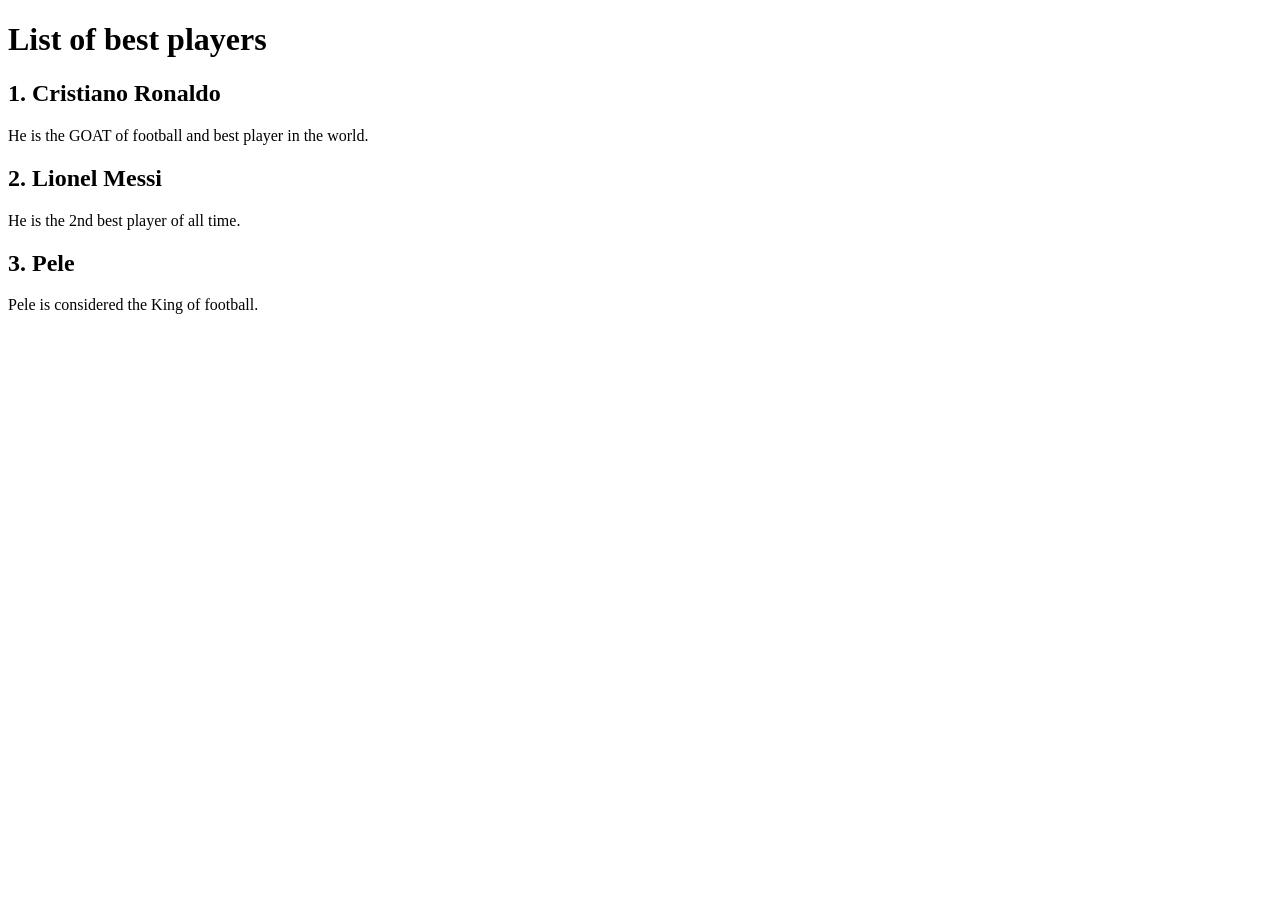
==== index.html @ c9b7d95a "learn about basic elements and tags" ====
<!DOCTYPE html>
<html>
    <head>
        <title>Top Football Players</title>
    </head>
    <body>
        <h1>List of best players</h1>
        <h2>1. Cristiano Ronaldo</h2>
        <p>He is the GOAT of football and best player in the world.</p>
        <h2>2. Lionel Messi</h2>
        <p>He is the 2nd best player of all time.</p>
        <h2>3. Pele</h2>
        <p>Pele is considered the King of football.</p>
        
    </body>
</html>
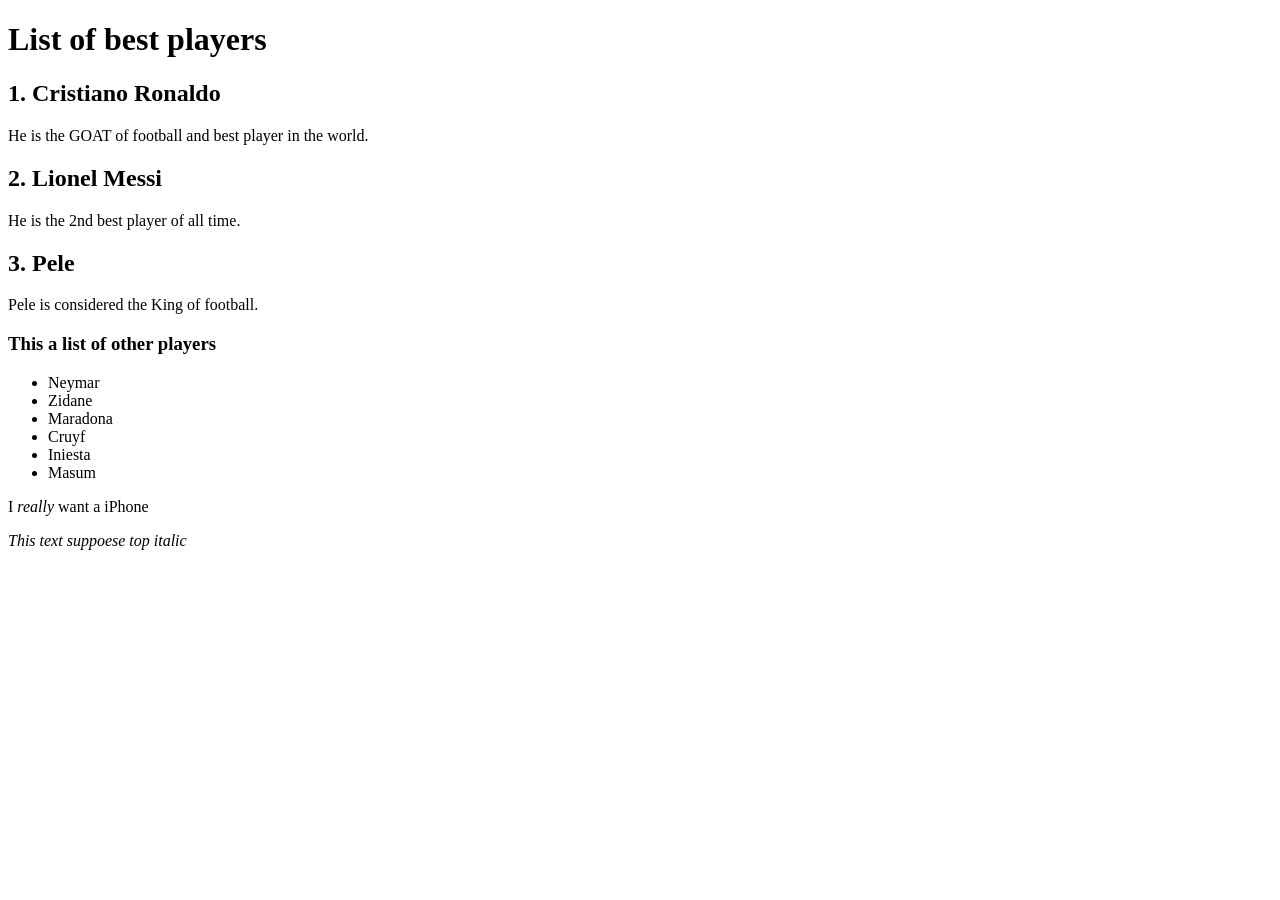
==== commit 0f7d494a: "added bunch of other tags" ====
--- a/index.html
+++ b/index.html
@@ -11,6 +11,18 @@
         <p>He is the 2nd best player of all time.</p>
         <h2>3. Pele</h2>
         <p>Pele is considered the King of football.</p>
-        
+        <div>
+            <h3>This a list of other players</h3>
+            <ul>
+                <li>Neymar</li>
+                <li>Zidane</li>
+                <li>Maradona</li>
+                <li>Cruyf</li>
+                <li>Iniesta</li>
+                <li>Masum</li>
+            </ul>
+        </div>
+        <p>I <em>really</em> want a iPhone</p>
+        <p><i>This text suppoese top italic</i></p>
     </body>
 </html>
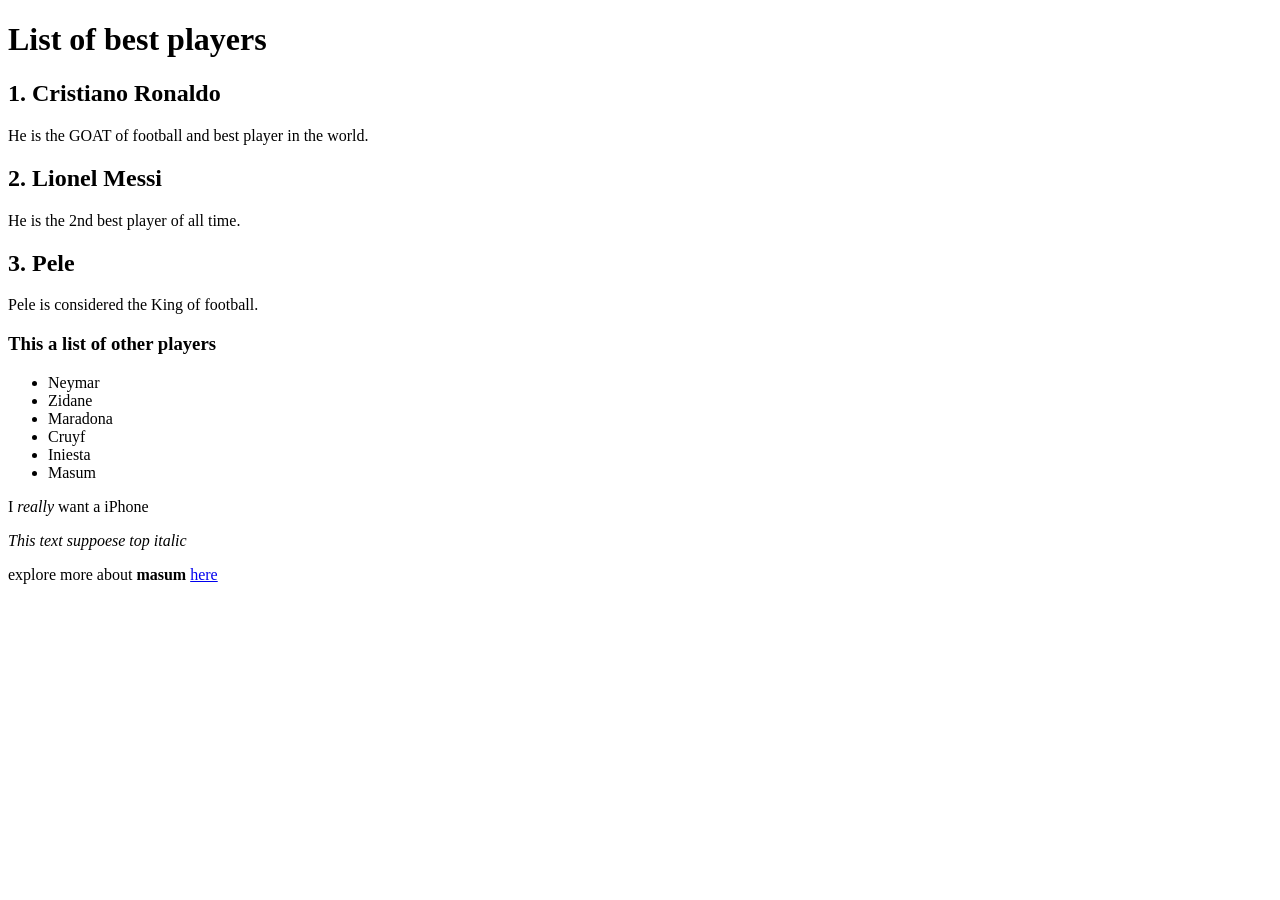
==== commit 84c415de: "added hyperlink" ====
--- a/index.html
+++ b/index.html
@@ -1,28 +1,31 @@
-<!DOCTYPE html>
+<!doctype html>
 <html>
-    <head>
-        <title>Top Football Players</title>
-    </head>
-    <body>
-        <h1>List of best players</h1>
-        <h2>1. Cristiano Ronaldo</h2>
-        <p>He is the GOAT of football and best player in the world.</p>
-        <h2>2. Lionel Messi</h2>
-        <p>He is the 2nd best player of all time.</p>
-        <h2>3. Pele</h2>
-        <p>Pele is considered the King of football.</p>
-        <div>
-            <h3>This a list of other players</h3>
-            <ul>
-                <li>Neymar</li>
-                <li>Zidane</li>
-                <li>Maradona</li>
-                <li>Cruyf</li>
-                <li>Iniesta</li>
-                <li>Masum</li>
-            </ul>
-        </div>
-        <p>I <em>really</em> want a iPhone</p>
-        <p><i>This text suppoese top italic</i></p>
-    </body>
-</html>+  <head>
+    <title>Top Football Players</title>
+  </head>
+  <body>
+    <h1>List of best players</h1>
+    <h2>1. Cristiano Ronaldo</h2>
+    <p>He is the GOAT of football and best player in the world.</p>
+    <h2>2. Lionel Messi</h2>
+    <p>He is the 2nd best player of all time.</p>
+    <h2>3. Pele</h2>
+    <p>Pele is considered the King of football.</p>
+    <div>
+      <h3>This a list of other players</h3>
+      <ul>
+        <li>Neymar</li>
+        <li>Zidane</li>
+        <li>Maradona</li>
+        <li>Cruyf</li>
+        <li>Iniesta</li>
+        <li>Masum</li>
+      </ul>
+    </div>
+    <p>I <em>really</em> want a iPhone</p>
+    <p><i>This text suppoese top italic</i></p>
+    <div>
+        <p>explore more about <strong>masum</strong> <a href="masum.html">here</a></p>
+    </div>
+  </body>
+</html>
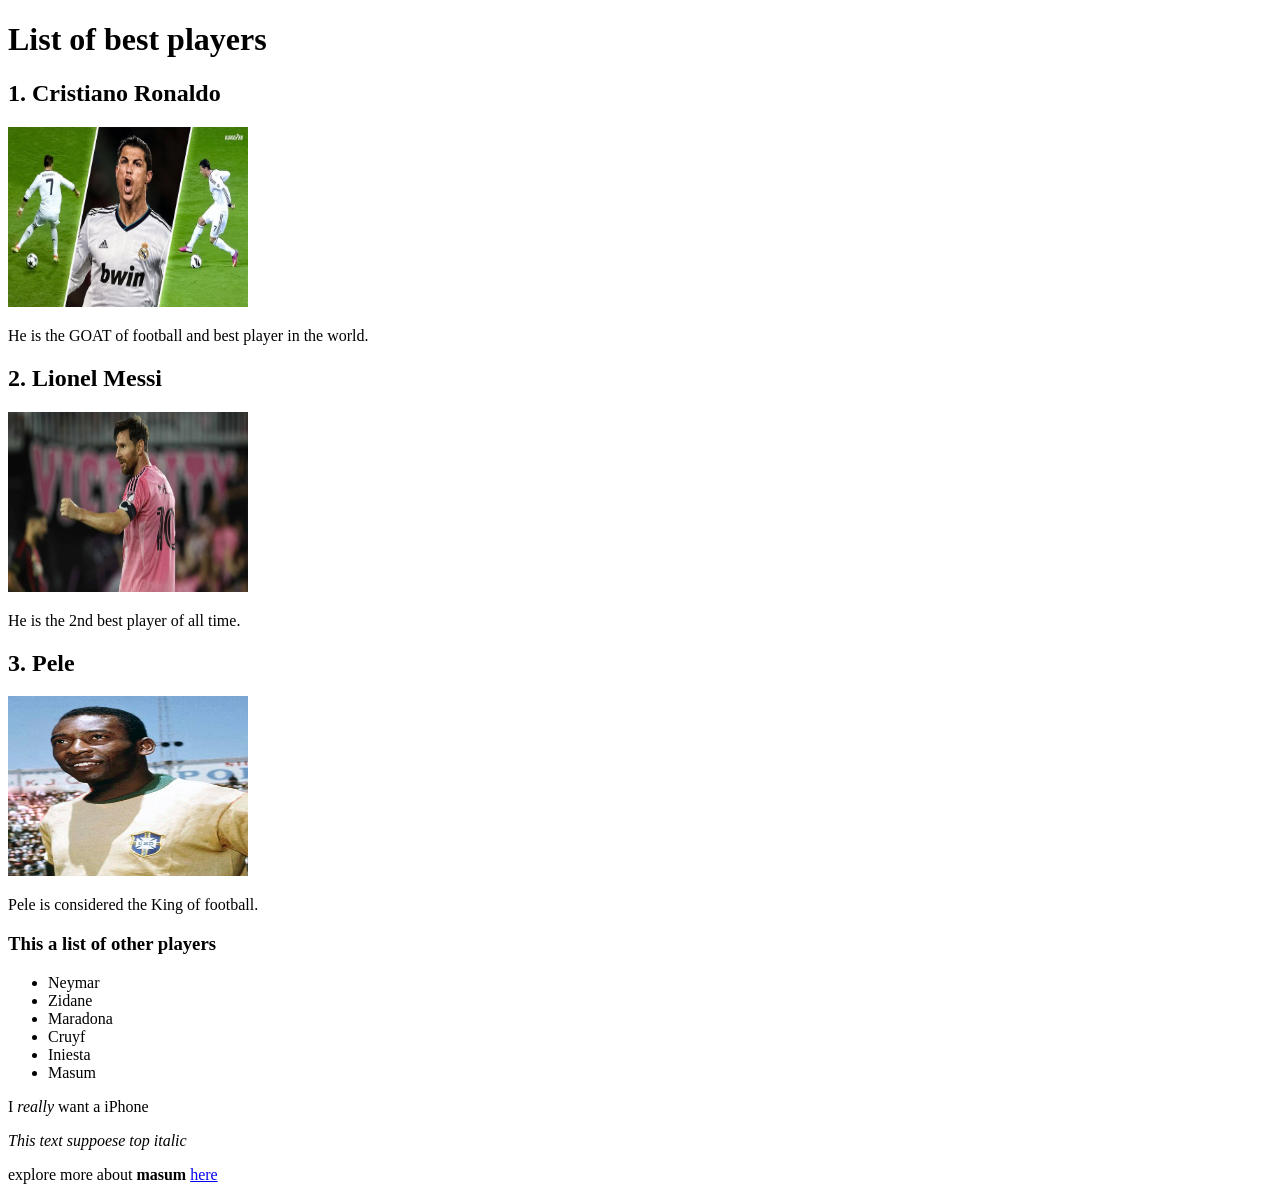
==== commit efd2e1dd: "added hyperlinkand pic" ====
--- a/index.html
+++ b/index.html
@@ -4,13 +4,18 @@
     <title>Top Football Players</title>
   </head>
   <body>
-    <h1>List of best players</h1>
-    <h2>1. Cristiano Ronaldo</h2>
-    <p>He is the GOAT of football and best player in the world.</p>
-    <h2>2. Lionel Messi</h2>
-    <p>He is the 2nd best player of all time.</p>
-    <h2>3. Pele</h2>
-    <p>Pele is considered the King of football.</p>
+    <div>
+      <h1>List of best players</h1>
+      <h2>1. Cristiano Ronaldo</h2>
+      <img src="cr7.jpg" width="240" height="180" alt="" />
+      <p>He is the GOAT of football and best player in the world.</p>
+      <h2>2. Lionel Messi</h2>
+      <img src="messi.jpg" width="240" height="180" alt="" />
+      <p>He is the 2nd best player of all time.</p>
+      <h2>3. Pele</h2>
+      <img src="pele.jpg" width="240" height="180" alt="" />
+      <p>Pele is considered the King of football.</p>
+    </div>
     <div>
       <h3>This a list of other players</h3>
       <ul>
@@ -25,7 +30,9 @@
     <p>I <em>really</em> want a iPhone</p>
     <p><i>This text suppoese top italic</i></p>
     <div>
-        <p>explore more about <strong>masum</strong> <a href="masum.html">here</a></p>
+      <p>
+        explore more about <strong>masum</strong> <a href="masum.html">here</a>
+      </p>
     </div>
   </body>
 </html>
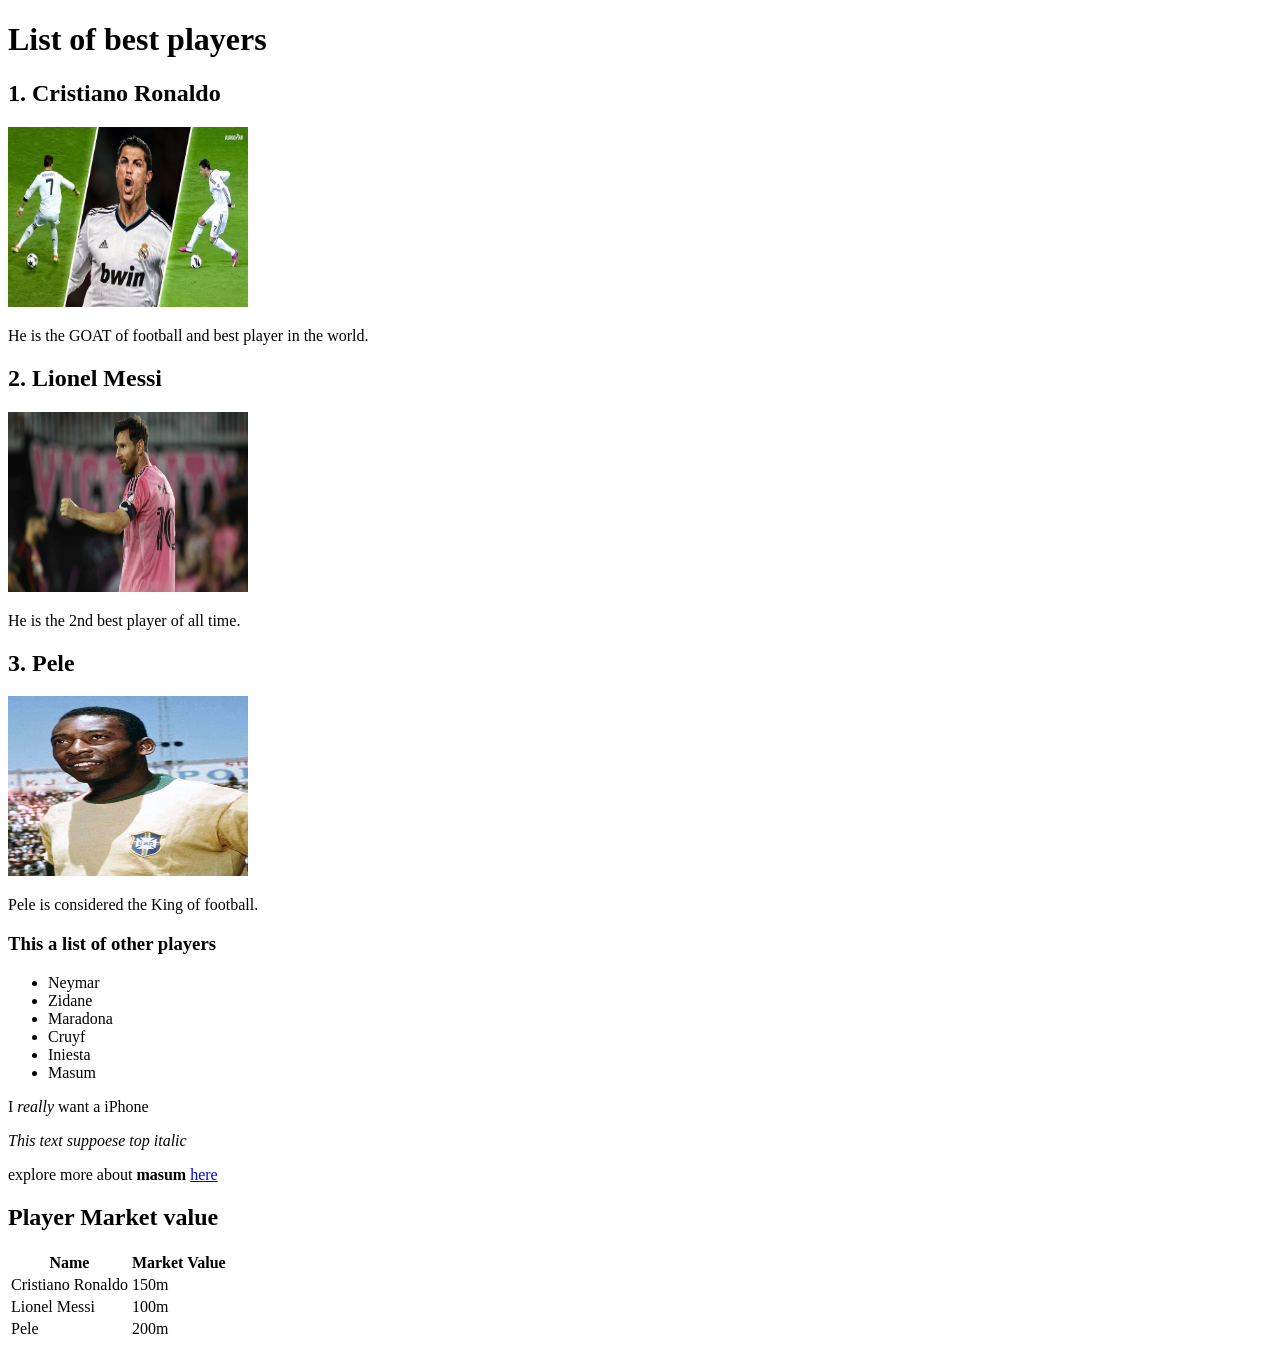
==== commit 081d43ef: "added table" ====
--- a/index.html
+++ b/index.html
@@ -16,6 +16,7 @@
       <img src="pele.jpg" width="240" height="180" alt="" />
       <p>Pele is considered the King of football.</p>
     </div>
+
     <div>
       <h3>This a list of other players</h3>
       <ul>
@@ -34,5 +35,25 @@
         explore more about <strong>masum</strong> <a href="masum.html">here</a>
       </p>
     </div>
+
+    <div>
+      <h2>Player Market value</h2>
+      <table>
+        <th>Name</th>
+        <th>Market Value</th>
+        <tr>
+          <td>Cristiano Ronaldo</td>
+          <td>150m</td>
+        </tr>
+        <tr>
+          <td>Lionel Messi</td>
+          <td>100m</td>
+        </tr>
+        <tr>
+          <td>Pele</td>
+          <td>200m</td>
+        </tr>
+      </table>
+    </div>
   </body>
 </html>
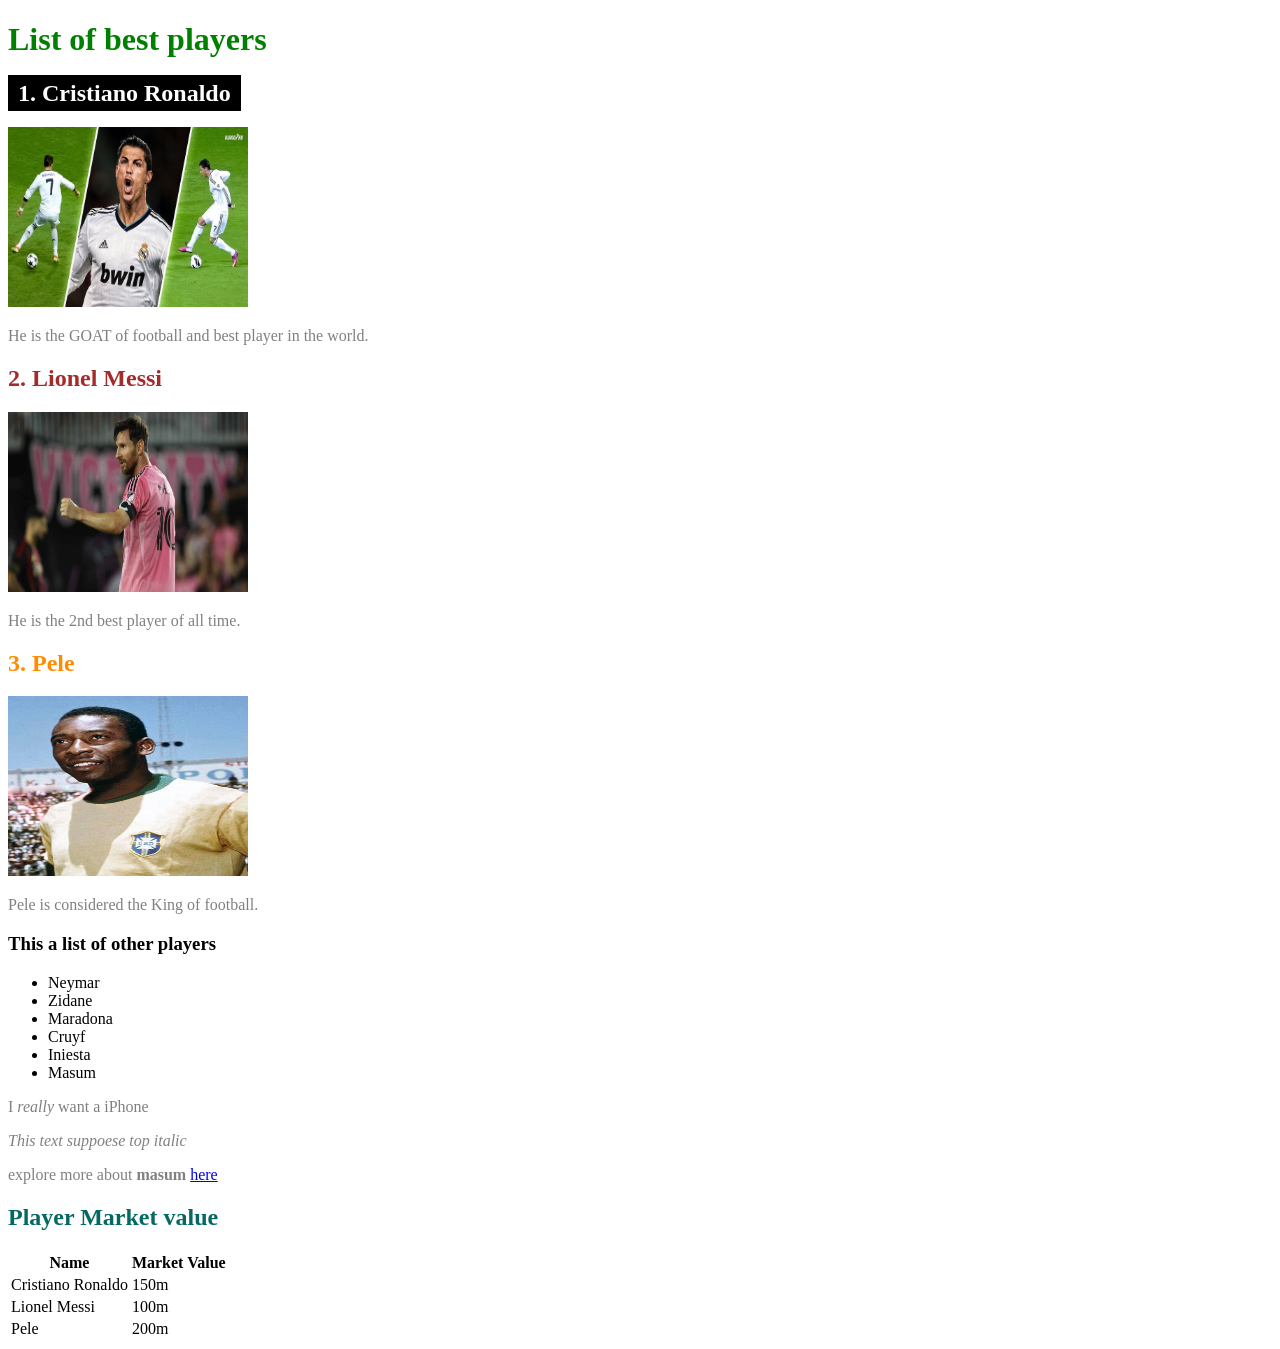
==== commit f3bfe91f: "links css and previous learning" ====
--- a/index.html
+++ b/index.html
@@ -2,17 +2,20 @@
 <html>
   <head>
     <title>Top Football Players</title>
+    <link rel="stylesheet" href="style.css" />
   </head>
   <body>
     <div>
-      <h1>List of best players</h1>
-      <h2>1. Cristiano Ronaldo</h2>
-      <img src="cr7.jpg" width="240" height="180" alt="" />
+      <div>
+        <h1>List of best players</h1>
+        <h2 id="cr7"><span class="cr7">1. Cristiano Ronaldo</span></h2>
+        <img src="cr7.jpg" width="240" height="180" alt="" />
+      </div>
       <p>He is the GOAT of football and best player in the world.</p>
-      <h2>2. Lionel Messi</h2>
+      <h2 id="lm10">2. Lionel Messi</h2>
       <img src="messi.jpg" width="240" height="180" alt="" />
       <p>He is the 2nd best player of all time.</p>
-      <h2>3. Pele</h2>
+      <h2 id="king">3. Pele</h2>
       <img src="pele.jpg" width="240" height="180" alt="" />
       <p>Pele is considered the King of football.</p>
     </div>
--- a/style.css
+++ b/style.css
@@ -0,0 +1,61 @@
+/* 1. Element Selector */
+p {
+  color: gray;
+}
+
+/* 2. ID Selector */
+#main-title {
+  color: darkblue;
+  text-align: center;
+}
+
+/* 3. Class Selector */
+.player {
+  background-color: black;
+  color: white;
+  padding: 5px 10px;
+  display: inline-block;
+}
+
+/* 4. Element with Class Selector */
+p.intro {
+  font-style: italic;
+  color: green;
+}
+
+/* 5. Descendant Selector */
+#blog h1 {
+  color: blue;
+}
+
+/* 6. Multiple Descendant */
+#blog div h1 {
+  color: purple;
+}
+
+/* 7. Child Selector */
+#blog > h1 {
+  color: red;
+}
+
+/* 8. Hover Pseudo-Class */
+a:hover {
+  color: orange;
+}
+h1 {
+  color: green;
+}
+.cr7 {
+  color: white;
+  padding: 5px 10px;
+  background-color: black;
+}
+h2 {
+  color: rgb(4, 104, 99);
+}
+#lm10 {
+  color: brown;
+}
+#king {
+  color: darkorange;
+}
